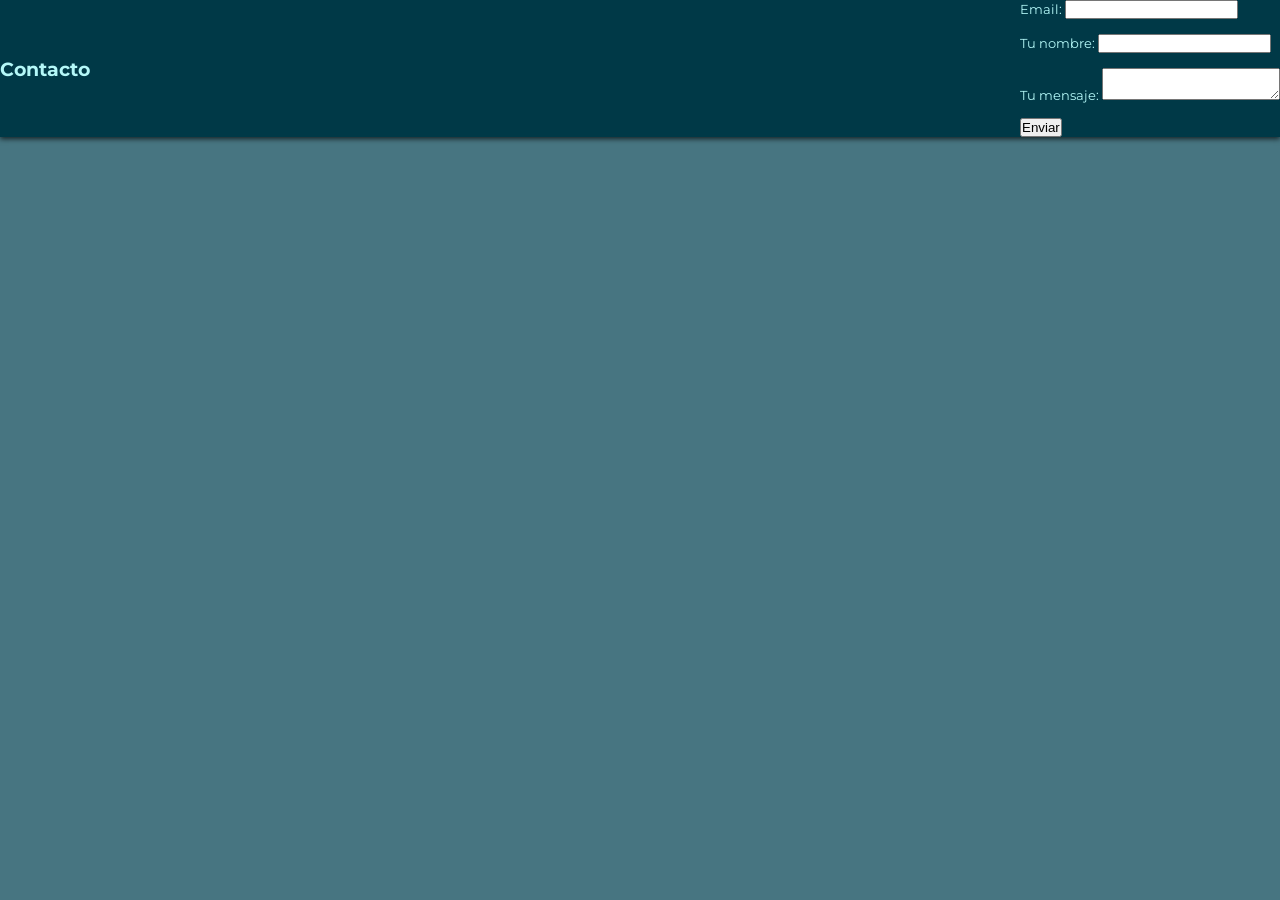
==== pages/contacto.html @ 3893f2ab "inicio-proyecto" ====
<!doctype html>
<html lang="es">
  <html lang="es">
  <head>
    <meta charset="UTF-8" />
    <meta name="viewport" content="width=device-width, initial-scale=1.0" />
    <link rel="preconnect" href="https://fonts.googleapis.com" />
    <link rel="preconnect" href="https://fonts.gstatic.com" crossorigin />
    <link
      href="https://fonts.googleapis.com/css2?family=Montserrat:ital,wght@0,100..900;1,100..900&display=swap"
      rel="stylesheet"
    />
    <link rel="stylesheet" href="../css/styles.css" />
    <title>Contacto</title>
  </head>
  <body>
    <header>
      <h2 class="titulos">Contacto</h2>
      <!-- modify this form HTML and place wherever you want your form -->
      <form action="https://formspree.io/f/mvzvqraw" method="POST">
        <label>
          Email:
          <input type="email" name="email" />
        </label>
        <br>
        <br>
        <label>
          Tu nombre:
          <input name="name"></input>
        </label>
        <br>
        <br>
        <label>
          Tu mensaje:
          <textarea name="message"></textarea>
        </label>
        <br>
        <br>
        <!-- your other form fields go here -->
        <button type="submit">Enviar</button>
      </form>
    </header>
    <main></main>
    <footer></footer>
  </body>
</html>
---- css/styles.css ----
* {
  margin: 0;
  padding: 0;
  box-sizing: border-box;
}
html {
  font-size: 50%;
}

.grid-estilo {
  display: grid;
  grid-template-columns: repeat(autofit, minmax(200px, 1fr));
  gap: 20px;
}
body {
  font-family: "montserrat", "sans-serif";
  font-size: 1.6rem;
  background: rgba(32, 88, 102, 0.822);
  color: white;
  display: flex;
  flex-direction: column;
  height: 100vh;
}

main {
  width: 80%;
  margin: auto;
  padding-bottom: 2rem;
  flex: 1;
  display: flex;
  flex-direction: column;
  align-items: center;
  font-size: 1.75rem;
  flex-wrap: wrap;
}

footer img {
  width: 5rem;
  padding: 0.5rem;
}

h1 {
  margin: 1rem;
  font-size: 3rem;
  font-weight: 800;
  line-height: 1.15;
  margin: 3rem 0;
}

h3 {
  font-size: 2.4rem;
  font-weight: 700;
  line-height: 1.2;
  text-align: center;
  margin: 1.5rem 0;
}
p {
  text-align: center;
}

.btn {
  border: none;
  font-size: 1.6rem;
  font-weight: bold;
  padding: 1.6rem;
  border-radius: 1rem;
}

header,
footer {
  display: flex;
  justify-content: space-between;
  align-items: center;
  background-color: rgb(0, 57, 71);
  color: rgb(180, 248, 248);
  width: 100%;
  box-shadow: rgba(0, 0, 0, 0.7) 0px 2px 5px;
}

.cabeza ul li a {
  text-decoration: none;
  font-size: 3rem;
  display: flex;
  padding: 2rem;
  color: inherit;
  align-items: center;
  position: relative;
}

.cabeza img {
  width: 8rem;
  height: 5rem;
  margin: 2rem;
}

.cabeza ul {
  display: flex;
  gap: 2rem;
  list-style: none;
}

.card {
  margin: 1.5rem;
  background-color: rgb(16, 185, 228);
  color: rgb(0, 0, 0);
  width: 40rem;
  border-radius: 0.5rem;
  padding-bottom: 2rem;
  overflow: hidden;
  align-items: center;
  flex-direction: row;
  box-shadow: rgba(0, 0, 0, 0.7) 0px 2px 5px;
}
.card img {
  width: 100%;
}
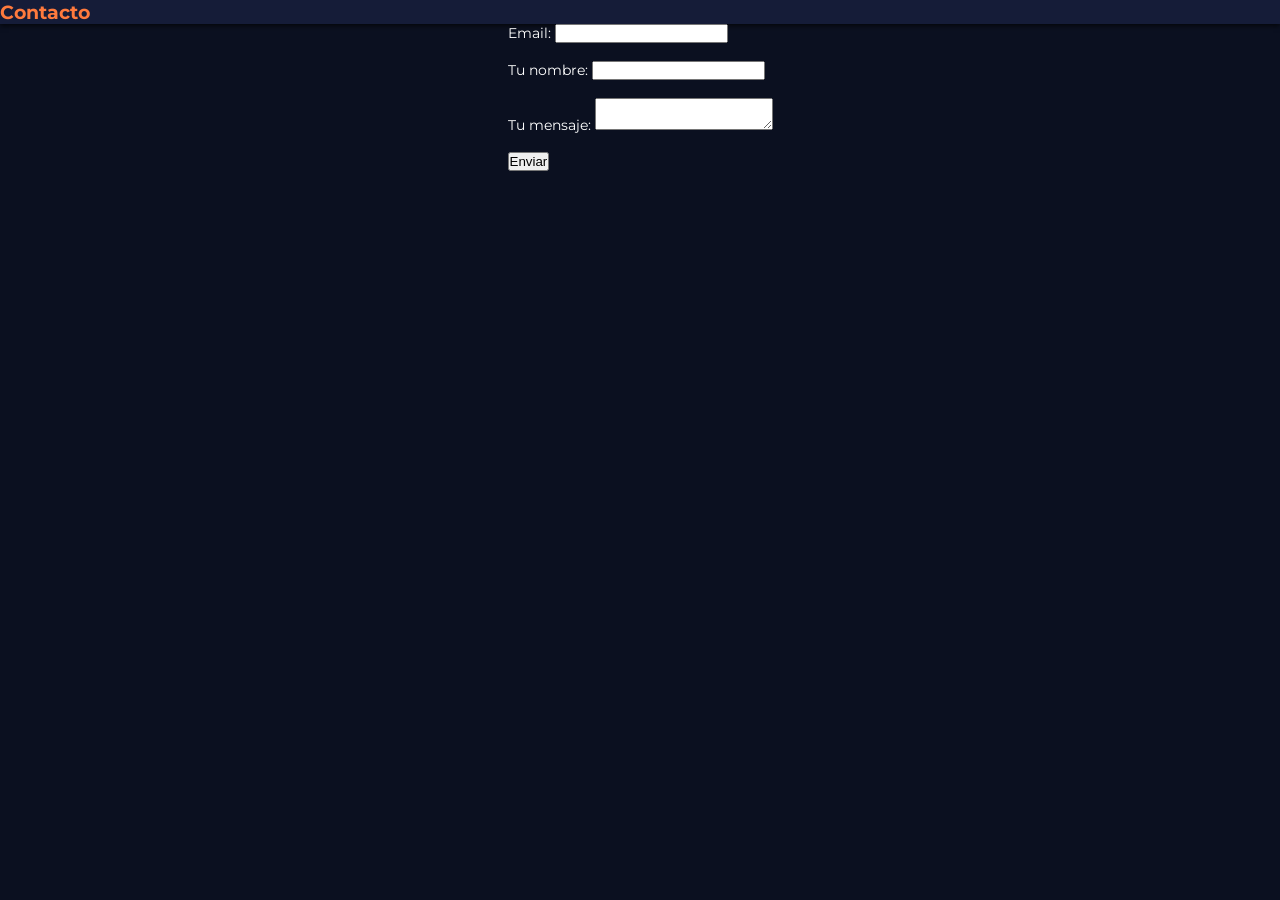
==== commit 0ed4f19e: "pestaña contacto renovada y modificacion del formato del catalogo" ====
--- a/pages/contacto.html
+++ b/pages/contacto.html
@@ -15,7 +15,9 @@
   </head>
   <body>
     <header>
-      <h2 class="titulos">Contacto</h2>
+      <h2 class="cabeza">Contacto</h2>
+    </header>
+    <main>
       <!-- modify this form HTML and place wherever you want your form -->
       <form action="https://formspree.io/f/mvzvqraw" method="POST">
         <label>
@@ -39,8 +41,7 @@
         <!-- your other form fields go here -->
         <button type="submit">Enviar</button>
       </form>
-    </header>
-    <main></main>
+    </main>
     <footer></footer>
   </body>
 </html>
--- a/css/styles.css
+++ b/css/styles.css
@@ -9,13 +9,15 @@
 
 .grid-estilo {
   display: grid;
-  grid-template-columns: repeat(autofit, minmax(200px, 1fr));
-  gap: 20px;
+  grid-template-columns: repeat(auto-fit, minmax(25rem, 1fr));
+  justify-content: center;
+  gap: 1rem;
+  width: 75%;
 }
 body {
   font-family: "montserrat", "sans-serif";
   font-size: 1.6rem;
-  background: rgba(32, 88, 102, 0.822);
+  background: #0b1020;
   color: white;
   display: flex;
   flex-direction: column;
@@ -31,7 +33,6 @@
   flex-direction: column;
   align-items: center;
   font-size: 1.75rem;
-  flex-wrap: wrap;
 }
 
 footer img {
@@ -71,8 +72,8 @@
   display: flex;
   justify-content: space-between;
   align-items: center;
-  background-color: rgb(0, 57, 71);
-  color: rgb(180, 248, 248);
+  background-color: #151c38;
+  color: #ff7a3d;
   width: 100%;
   box-shadow: rgba(0, 0, 0, 0.7) 0px 2px 5px;
 }
@@ -100,10 +101,10 @@
 }
 
 .card {
-  margin: 1.5rem;
-  background-color: rgb(16, 185, 228);
-  color: rgb(0, 0, 0);
-  width: 40rem;
+  margin: 2.5rem;
+  background-color: #6a5cff;
+  color: #ffffff;
+  width: 25rem;
   border-radius: 0.5rem;
   padding-bottom: 2rem;
   overflow: hidden;
@@ -113,4 +114,5 @@
 }
 .card img {
   width: 100%;
+  height: 25rem;
 }
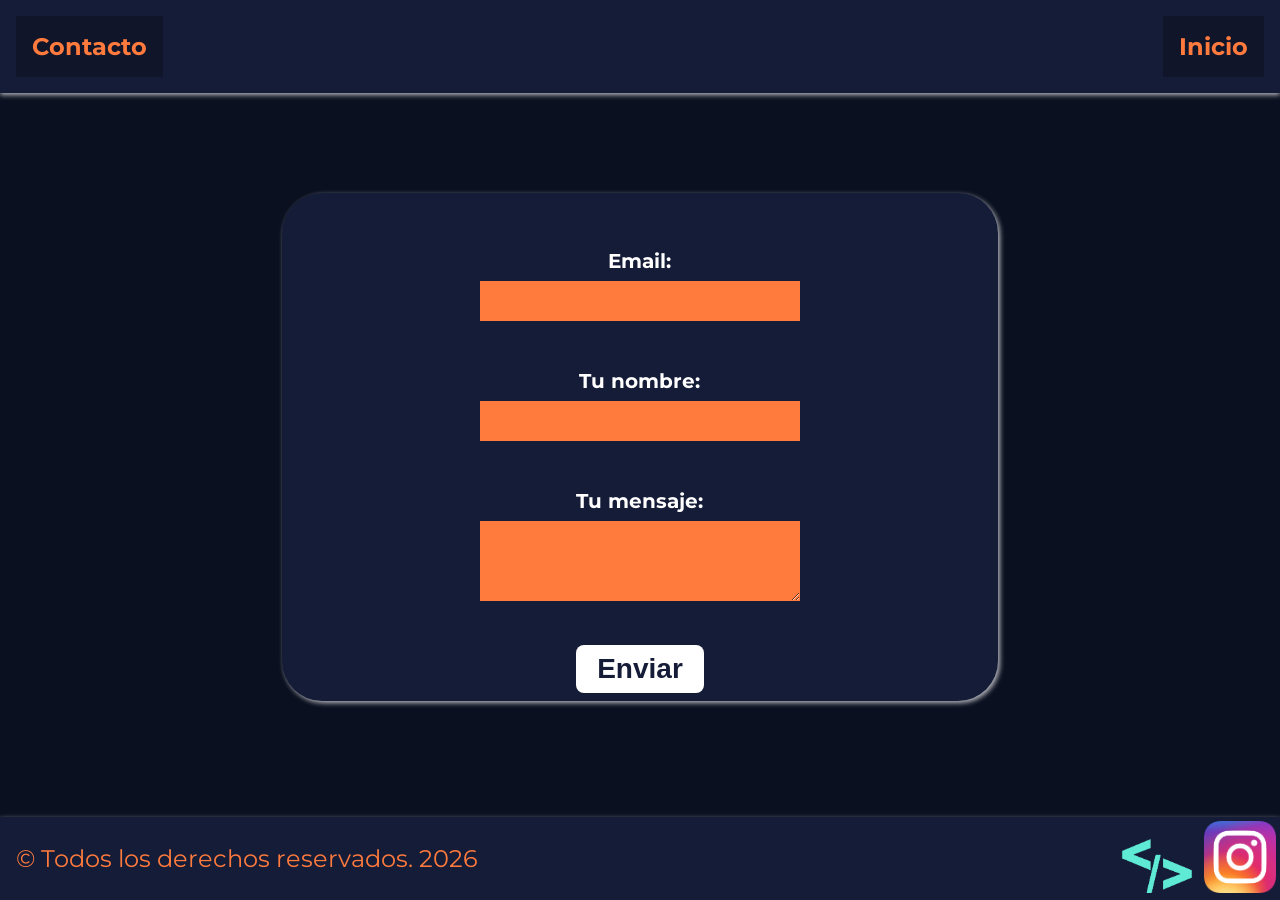
==== commit 19b8d6d3: "Se agregaron botones para agregar elementos al carrito, el carrito aún no está programado" ====
--- a/pages/contacto.html
+++ b/pages/contacto.html
@@ -1,6 +1,5 @@
 <!doctype html>
 <html lang="es">
-  <html lang="es">
   <head>
     <meta charset="UTF-8" />
     <meta name="viewport" content="width=device-width, initial-scale=1.0" />
@@ -14,34 +13,42 @@
     <title>Contacto</title>
   </head>
   <body>
-    <header>
-      <h2 class="cabeza">Contacto</h2>
+    <header class="cabeza-formulario">
+      <h2 class="cabeza-formulario">
+        <a href="./pages/contacto.html">Contacto</a>
+      </h2>
+      <h2><a href="../index.html">Inicio</a></h2>
     </header>
     <main>
       <!-- modify this form HTML and place wherever you want your form -->
-      <form action="https://formspree.io/f/mvzvqraw" method="POST">
+      <form
+        action="https://formspree.io/f/mvzvqraw"
+        method="POST"
+        ,
+        class="formulario"
+      >
         <label>
-          Email:
+          <p class="texto-formulario">Email:</p>
           <input type="email" name="email" />
         </label>
-        <br>
-        <br>
         <label>
-          Tu nombre:
-          <input name="name"></input>
+          <p class="texto-formulario">Tu nombre:</p>
+          <input name="name" />
         </label>
-        <br>
-        <br>
         <label>
-          Tu mensaje:
+          <p class="texto-formulario">Tu mensaje:</p>
           <textarea name="message"></textarea>
         </label>
-        <br>
-        <br>
         <!-- your other form fields go here -->
-        <button type="submit">Enviar</button>
+        <button type="submit" , class="btn-formulario">Enviar</button>
       </form>
     </main>
-    <footer></footer>
+    <footer>
+      <p>&copy Todos los derechos reservados. 2026</p>
+      <div>
+        <img src="../img/talento tech.png" />
+        <img src="../img/Instagram_icon.png" />
+      </div>
+    </footer>
   </body>
 </html>
--- a/css/styles.css
+++ b/css/styles.css
@@ -9,9 +9,9 @@
 
 .grid-estilo {
   display: grid;
-  grid-template-columns: repeat(auto-fit, minmax(25rem, 1fr));
+  grid-template-columns: repeat(auto-fit, minmax(26rem, 1fr));
   justify-content: center;
-  gap: 1rem;
+  gap: 5rem;
   width: 75%;
 }
 body {
@@ -33,11 +33,6 @@
   flex-direction: column;
   align-items: center;
   font-size: 1.75rem;
-}
-
-footer img {
-  width: 5rem;
-  padding: 0.5rem;
 }
 
 h1 {
@@ -61,10 +56,14 @@
 
 .btn {
   border: none;
-  font-size: 1.6rem;
-  font-weight: bold;
-  padding: 1.6rem;
-  border-radius: 1rem;
+  font-size: 2rem;
+  font-weight: bold;
+  padding: 2rem;
+  border-radius: 1.5rem;
+  justify-content: center;
+  margin-top: auto;
+  background-color: #ffffff;
+  color: #151c38;
 }
 
 header,
@@ -75,7 +74,7 @@
   background-color: #151c38;
   color: #ff7a3d;
   width: 100%;
-  box-shadow: rgba(0, 0, 0, 0.7) 0px 2px 5px;
+  box-shadow: rgba(255, 255, 255, 0.7) 0px 2px 5px;
 }
 
 .cabeza ul li a {
@@ -86,12 +85,17 @@
   color: inherit;
   align-items: center;
   position: relative;
+  background-color: #0000003f;
+  margin: 2rem;
 }
 
 .cabeza img {
-  width: 8rem;
-  height: 5rem;
+  width: 12rem;
+  height: 7rem;
   margin: 2rem;
+  background-color: #0000003f;
+  border-radius: 2rem;
+  box-shadow: rgba(255, 94, 0, 0.3) 0.5rem 1rem 1rem;
 }
 
 .cabeza ul {
@@ -100,19 +104,98 @@
   list-style: none;
 }
 
+.bienvenido {
+  background-color: #151c38;
+  font-size: 2rem;
+  margin: auto;
+  padding: 2rem 4rem;
+  box-shadow: rgba(255, 255, 255, 0.7) 2px 2px 5px;
+}
+
 .card {
-  margin: 2.5rem;
-  background-color: #6a5cff;
+  background-color: #ce7500;
   color: #ffffff;
-  width: 25rem;
+  width: 30rem;
   border-radius: 0.5rem;
   padding-bottom: 2rem;
   overflow: hidden;
   align-items: center;
   flex-direction: row;
-  box-shadow: rgba(0, 0, 0, 0.7) 0px 2px 5px;
+  box-shadow: rgba(255, 94, 0, 0.534) 2px 2px 5px;
+  margin: 4rem;
+  align-items: center;
+  display: flex;
+  flex-direction: column;
 }
 .card img {
   width: 100%;
-  height: 25rem;
-}
+  height: 30rem;
+}
+footer img {
+  width: 10rem;
+  padding: 0.5rem;
+}
+footer p {
+  gap: 3rem;
+  font-size: 3rem;
+  padding: 2rem;
+}
+.formulario {
+  background-color: #151c38;
+  margin-top: 12.5rem;
+  align-items: center;
+  padding: 1rem 2rem;
+  display: flex;
+  flex-direction: column;
+  width: 70%;
+  border-radius: 5rem;
+  box-shadow: rgba(255, 255, 255, 0.7) 2px 2px 5px;
+}
+.texto-formulario {
+  font-size: 2.5rem;
+  margin-top: 5rem;
+  font-weight: bold;
+  padding: 1rem 2rem;
+}
+.btn-formulario {
+  border: none;
+  font-size: 3.5rem;
+  font-weight: bold;
+  padding: 1rem 0.5rem;
+  border-radius: 1rem;
+  justify-content: center;
+  margin-top: 5rem;
+  background-color: #ffffff;
+  color: #151c38;
+  width: 16rem;
+}
+input {
+  width: 40rem;
+  height: 5rem;
+  background-color: #ff7a3d;
+  color: #151c38;
+  font-weight: bold;
+  font-family: "montserrat", "sans-serif";
+  font-size: 3rem;
+  border: none;
+}
+textarea {
+  width: 40rem;
+  height: 10rem;
+  background-color: #ff7a3d;
+  color: #151c38;
+  font-weight: bold;
+  font-family: "montserrat", "sans-serif";
+  font-size: 3rem;
+  border: none;
+}
+.cabeza-formulario a {
+  text-decoration: none;
+  font-size: 3rem;
+  display: flex;
+  padding: 2rem;
+  color: inherit;
+  align-items: center;
+  background-color: #0000003f;
+  margin: 2rem;
+}
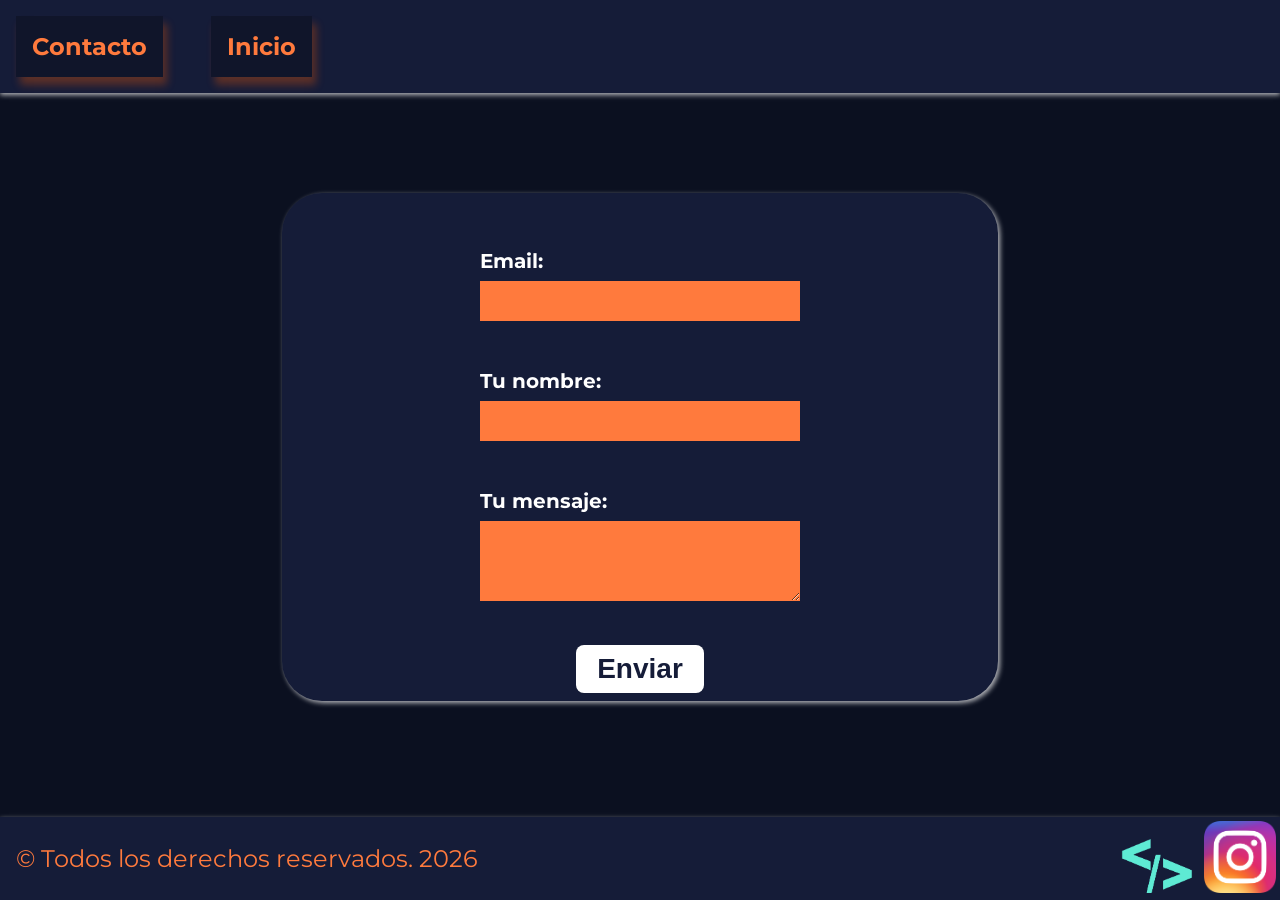
==== commit f0386040: "Pequeña mejora estetica, descripción y titulo genericos eliminados Se agregó sombreado en la cabeza " ====
--- a/pages/contacto.html
+++ b/pages/contacto.html
@@ -13,11 +13,13 @@
     <title>Contacto</title>
   </head>
   <body>
-    <header class="cabeza-formulario">
-      <h2 class="cabeza-formulario">
-        <a href="./pages/contacto.html">Contacto</a>
-      </h2>
-      <h2><a href="../index.html">Inicio</a></h2>
+    <header class="cabeza">
+      <nav>
+        <ul>
+          <li><a href="contacto.html">Contacto</a></li>
+          <li><a href="../index.html">Inicio</a></li>
+        </ul>
+      </nav>
     </header>
     <main>
       <!-- modify this form HTML and place wherever you want your form -->
@@ -44,7 +46,10 @@
       </form>
     </main>
     <footer>
-      <p>&copy Todos los derechos reservados. 2026</p>
+      <p>
+        <a href="https://www.youtube.com/watch?v=dQw4w9WgXcQ">&copy</a> Todos
+        los derechos reservados. 2026
+      </p>
       <div>
         <img src="../img/talento tech.png" />
         <img src="../img/Instagram_icon.png" />
--- a/css/styles.css
+++ b/css/styles.css
@@ -37,7 +37,7 @@
 
 h1 {
   margin: 1rem;
-  font-size: 3rem;
+  font-size: 5rem;
   font-weight: 800;
   line-height: 1.15;
   margin: 3rem 0;
@@ -52,6 +52,10 @@
 }
 p {
   text-align: center;
+}
+a {
+  text-decoration: none;
+  color: inherit;
 }
 
 .btn {
@@ -87,6 +91,8 @@
   position: relative;
   background-color: #0000003f;
   margin: 2rem;
+  font-weight: bold;
+  box-shadow: rgba(255, 94, 0, 0.3) 0.5rem 1rem 1rem;
 }
 
 .cabeza img {
@@ -106,7 +112,7 @@
 
 .bienvenido {
   background-color: #151c38;
-  font-size: 2rem;
+  font-size: 3rem;
   margin: auto;
   padding: 2rem 4rem;
   box-shadow: rgba(255, 255, 255, 0.7) 2px 2px 5px;
@@ -127,6 +133,7 @@
   display: flex;
   flex-direction: column;
 }
+
 .card img {
   width: 100%;
   height: 30rem;
@@ -155,7 +162,8 @@
   font-size: 2.5rem;
   margin-top: 5rem;
   font-weight: bold;
-  padding: 1rem 2rem;
+  padding: 1rem 0rem;
+  text-align: left;
 }
 .btn-formulario {
   border: none;
@@ -189,13 +197,3 @@
   font-size: 3rem;
   border: none;
 }
-.cabeza-formulario a {
-  text-decoration: none;
-  font-size: 3rem;
-  display: flex;
-  padding: 2rem;
-  color: inherit;
-  align-items: center;
-  background-color: #0000003f;
-  margin: 2rem;
-}
